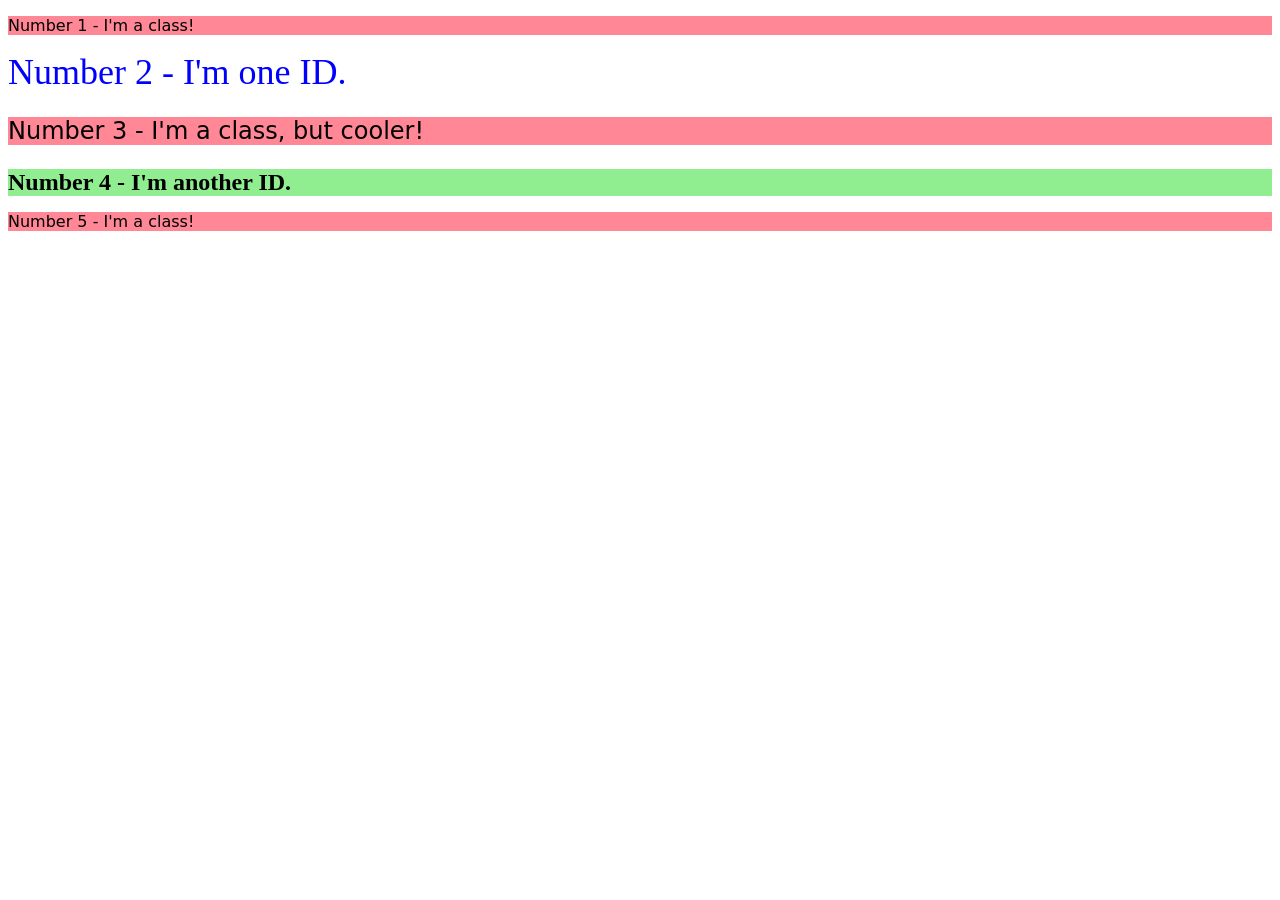
==== foundations/intro-to-css/02-class-id-selectors/index.html @ eba34a9d "solve the second exercise edited index.html to add the classes and IDs to elements, and edited style" ====
<!DOCTYPE html>
<html lang="en">
  <head>
    <meta charset="UTF-8">
    <meta http-equiv="X-UA-Compatible" content="IE=edge">
    <meta name="viewport" content="width=device-width, initial-scale=1.0">
    <title>Class and ID Selectors</title>
    <link rel="stylesheet" href="style.css">
  </head>
  <body>
    <p class="odd">Number 1 - I'm a class!</p>
    <div id="second-element">Number 2 - I'm one ID.</div>
    <p class="odd wide">Number 3 - I'm a class, but cooler!</p>
    <div class="wide" id="fourth-element">Number 4 - I'm another ID.</div>
    <p class="odd">Number 5 - I'm a class!</p>
  </body>
</html>
---- foundations/intro-to-css/02-class-id-selectors/style.css ----
.odd {
    background-color: rgb(255, 135, 150);
    font-family: Verdana, 'DejaVu Sans', sans-serif;
}

.wide {
    font-size: 24px;
}

#second-element {
    color: rgb(0, 0, 255);
    font-size: 36px;
}

#fourth-element {
    background-color: lightgreen;
    font-weight: bold;
}
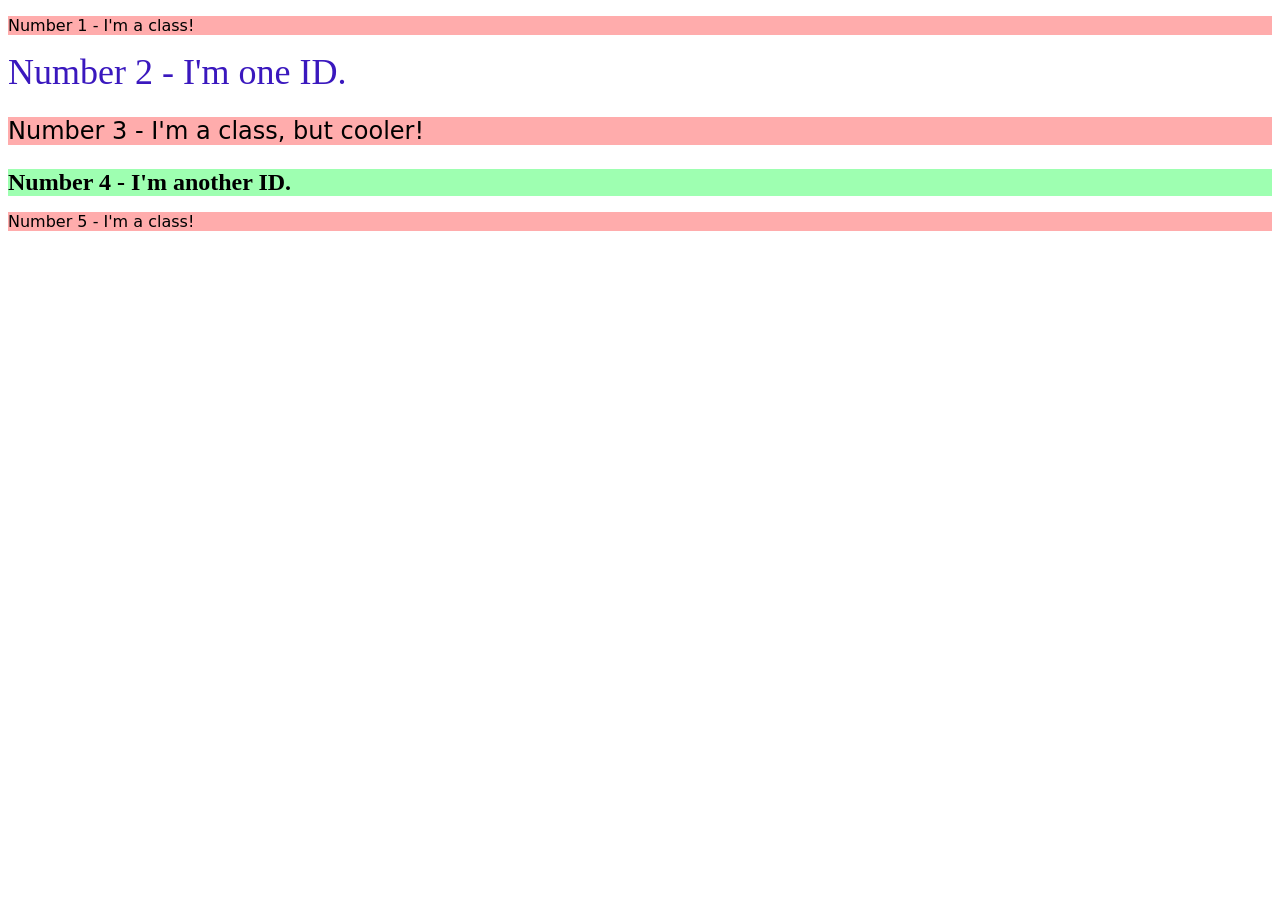
==== commit b19b8569: "Solve the second exercise" ====
--- a/foundations/intro-to-css/02-class-id-selectors/index.html
+++ b/foundations/intro-to-css/02-class-id-selectors/index.html
@@ -9,9 +9,9 @@
   </head>
   <body>
     <p class="odd">Number 1 - I'm a class!</p>
-    <div id="second-element">Number 2 - I'm one ID.</div>
-    <p class="odd wide">Number 3 - I'm a class, but cooler!</p>
-    <div class="wide" id="fourth-element">Number 4 - I'm another ID.</div>
+    <div id="blue-id">Number 2 - I'm one ID.</div>
+    <p class="odd fonted">Number 3 - I'm a class, but cooler!</p>
+    <div id="light-green-id" class="fonted">Number 4 - I'm another ID.</div>
     <p class="odd">Number 5 - I'm a class!</p>
   </body>
 </html>
--- a/foundations/intro-to-css/02-class-id-selectors/style.css
+++ b/foundations/intro-to-css/02-class-id-selectors/style.css
@@ -1,19 +1,19 @@
+/* Add CSS Styling */
 .odd {
-    background-color: rgb(255, 135, 150);
-    font-family: Verdana, 'DejaVu Sans', sans-serif;
+    background-color: rgb(255, 172, 172);
+    font-family: 'Verdana', 'DejaVu Sans', sans-serif;
 }
 
-.wide {
+#blue-id {
+    color: rgb(58, 24, 190);
+    font-size: 36px;
+}
+
+.fonted {
     font-size: 24px;
 }
 
-#second-element {
-    color: rgb(0, 0, 255);
-    font-size: 36px;
-}
-
-#fourth-element {
-    background-color: lightgreen;
-    font-weight: bold;
-}
-
+#light-green-id {
+    background-color: rgb(158, 255, 177);
+    font-weight: 700;
+}
